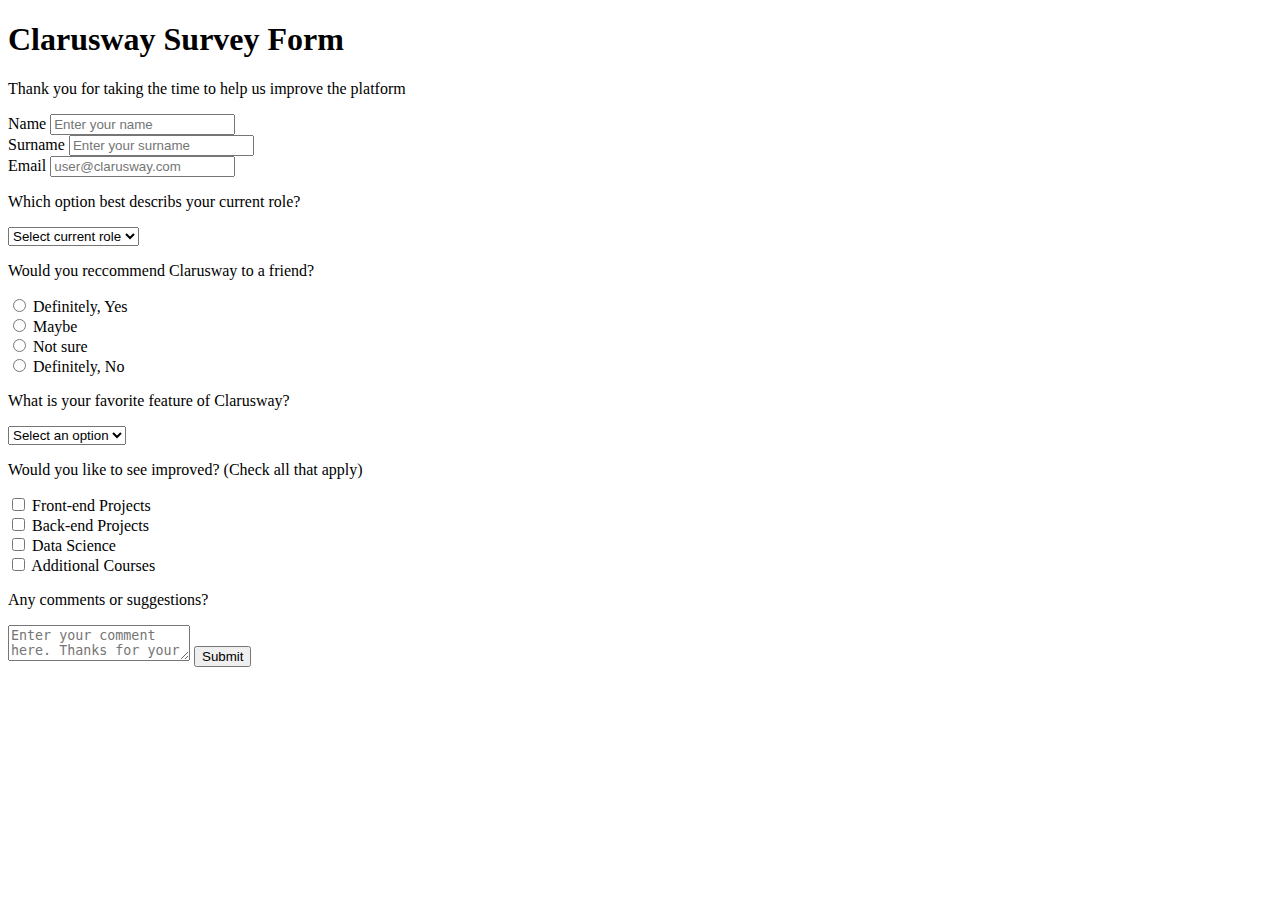
==== Survey/index.html @ 308a1078 "html is done" ====
<!DOCTYPE html>
<html lang="en">

<head>
    <meta charset="UTF-8">
    <meta http-equiv="X-UA-Compatible" content="IE=edge">
    <meta name="viewport" content="width=device-width, initial-scale=1.0">
    <link rel="stylesheet" href="index.css">
    <title>Survey</title>
</head>

<body>
    <form action="results.html">
        <h1>Clarusway Survey Form</h1>
        <p>Thank you for taking the time to help us improve the platform</p>

        <div>
            <label for="fname">Name</label>
            <input type="text" name="first_name" id="fname" placeholder="Enter your name">
            <br>

            <label for="sname">Surname</label>
            <input type="text" name="sur_name" id="sname" placeholder="Enter your surname">
            <br>
            <label for="email">Email</label>
            <input type="email" name="Email" id="email" placeholder="user@clarusway.com">
            <br>

        </div>

        <p>Which option best describs your current role?</p>

        <div>
            <select name="current_role" id="role">
                <option value="none" disabled selected>Select current role</option>
                <option value="Student">Student</option>
                <option value="Teacher">Teacher</option>
                <option value="Full time job">Full time job</option>
                <option value="Part time job">Part time job</option>
                <option value="Full time learner">Full time learner</option>
                <option value="Not to say">Not to say</option>
            </select>
        </div>

        <p>Would you reccommend Clarusway to a friend?</p>

        <div>
            <input type="radio" name="comment" id="com1" value="Definitely, Yes">
            <label for="com1">Definitely, Yes</label>
            <br>
            <input type="radio" name="comment" id="com2" value="Maybe">
            <label for="com2">Maybe</label>
            <br>
            <input type="radio" name="comment" id="com3" value="Not sure">
            <label for="com3">Not sure</label>
            <br>
            <input type="radio" name="comment" id="com4" value="Definitely, No">
            <label for="com4">Definitely, No</label>

        </div>

        <p>What is your favorite feature of Clarusway?</p>

        <div>
            <select name="feature" id="role">
                <option value="none" disabled selected>Select an option</option>
                <option value="Courses">Courses</option>
                <option value="Projects">Projects</option>
                <option value="Community">Community</option>
                <option value="Mentors">Mentors</option>

            </select>
        </div>

        <p>Would you like to see improved? (Check all that apply)</p>

        <div>
            <input type="checkbox" name="comment" id="com5" value="Front-end Projects">
            <label for="com5">Front-end Projects</label>
            <br>
            <input type="checkbox" name="comment" id="com6" value="Back-end Projects">
            <label for="com6">Back-end Projects</label>
            <br>
            <input type="checkbox" name="comment" id="com7" value="Data Science">
            <label for="com7">Data Science</label>
            <br>
            <input type="checkbox" name="comment" id="com8" value="Additional Courses">
            <label for="com8">Additional Courses</label>

        </div>

        <p>Any comments or suggestions?</p>

        <div>
            <textarea name="coms" id="coms" placeholder="Enter your comment here. Thanks for your comments"></textarea>
            <input type="submit" value="Submit">
        </div>

    </form>





</body>

</html>
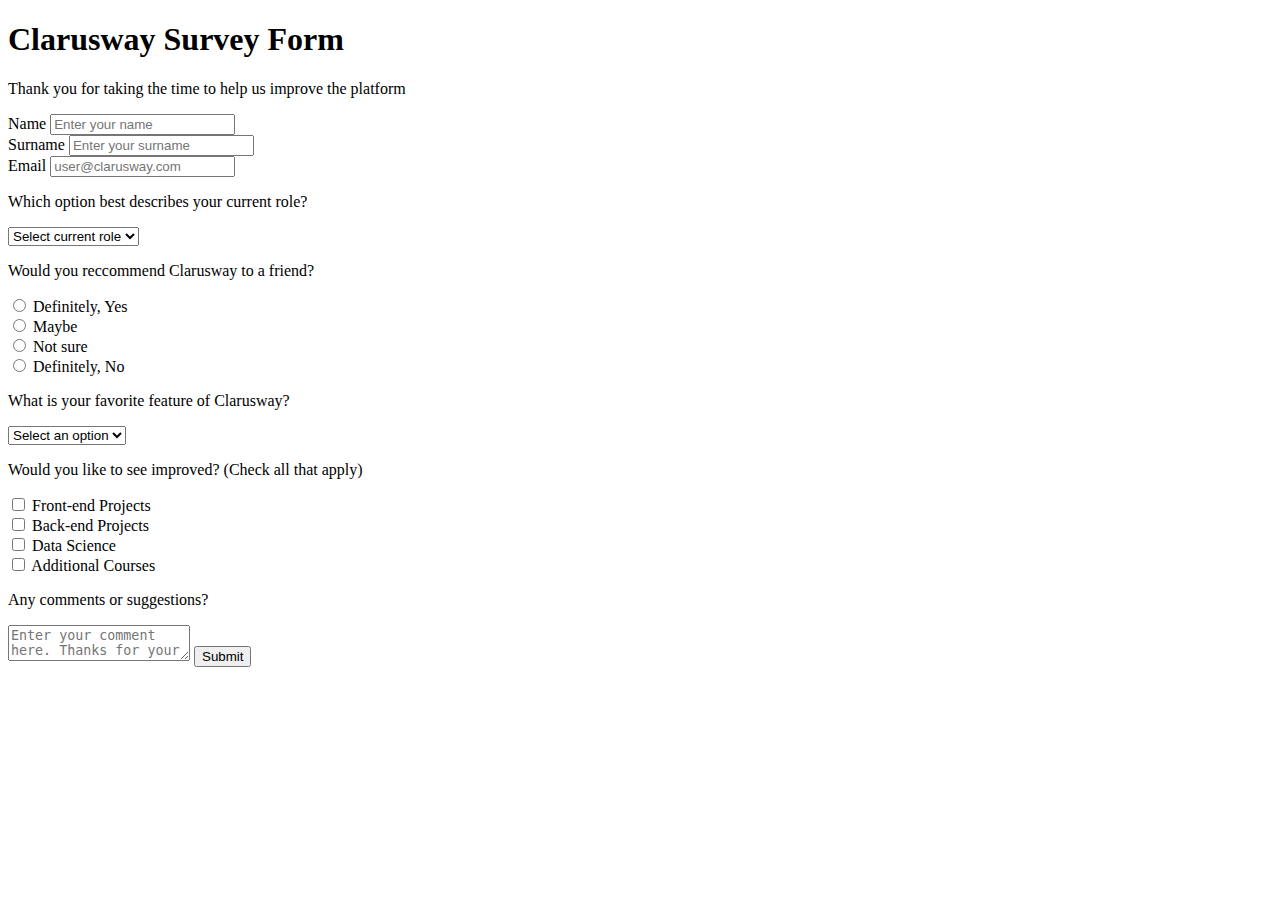
==== commit dc02da3c: "html final" ====
--- a/Survey/index.html
+++ b/Survey/index.html
@@ -14,7 +14,7 @@
         <h1>Clarusway Survey Form</h1>
         <p>Thank you for taking the time to help us improve the platform</p>
 
-        <div>
+        <div class="class1">
             <label for="fname">Name</label>
             <input type="text" name="first_name" id="fname" placeholder="Enter your name">
             <br>
@@ -28,7 +28,7 @@
 
         </div>
 
-        <p>Which option best describs your current role?</p>
+        <p>Which option best describes your current role?</p>
 
         <div>
             <select name="current_role" id="role">
@@ -44,7 +44,7 @@
 
         <p>Would you reccommend Clarusway to a friend?</p>
 
-        <div>
+        <div class="class2">
             <input type="radio" name="comment" id="com1" value="Definitely, Yes">
             <label for="com1">Definitely, Yes</label>
             <br>
@@ -74,7 +74,7 @@
 
         <p>Would you like to see improved? (Check all that apply)</p>
 
-        <div>
+        <div class="class3">
             <input type="checkbox" name="comment" id="com5" value="Front-end Projects">
             <label for="com5">Front-end Projects</label>
             <br>
